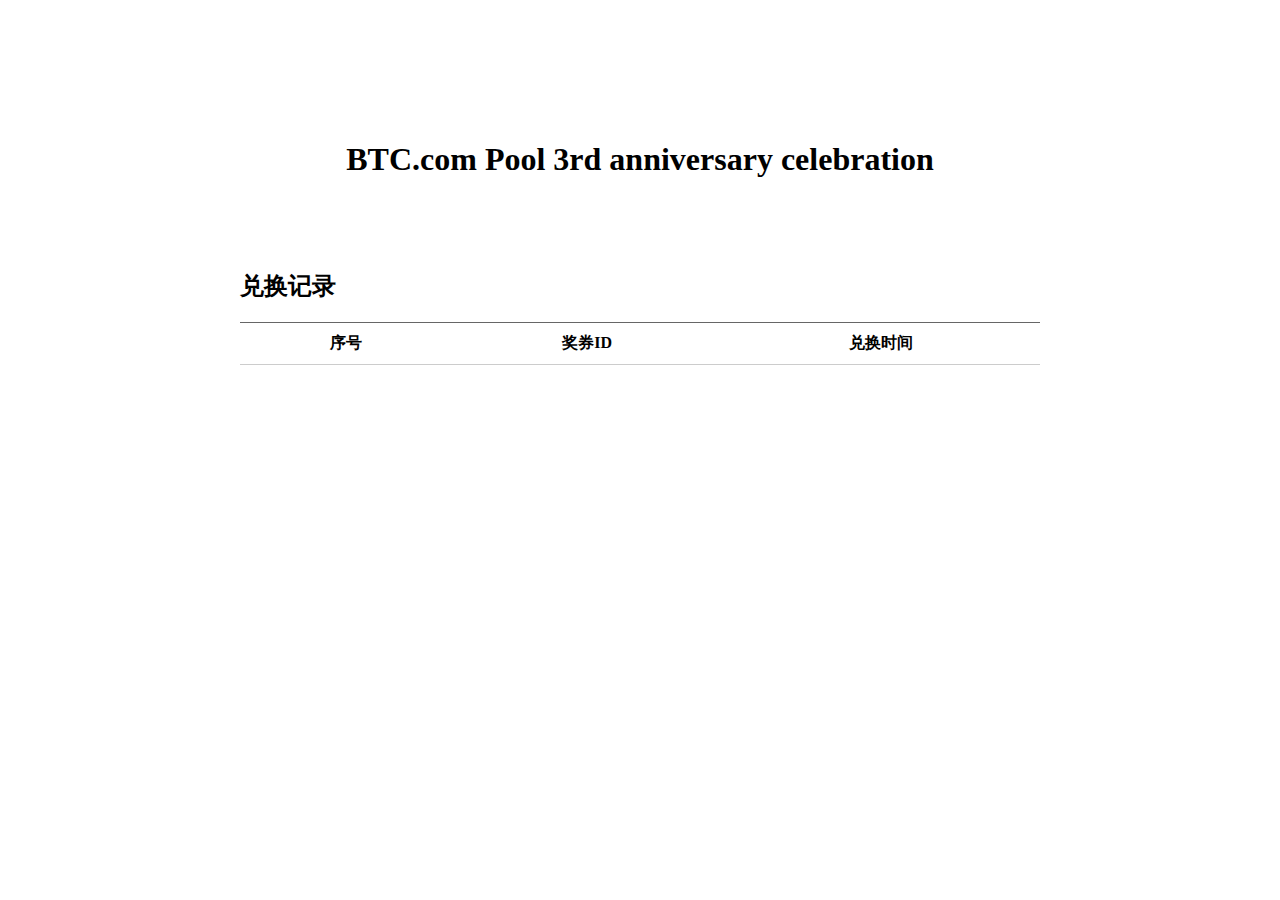
==== lottery-list.html @ d139490c "finish draw lottery" ====
<!DOCTYPE html>
<html lang="en">
  <head>
    <meta charset="UTF-8" />
    <meta name="viewport" content="width=device-width, initial-scale=1.0" />
    <meta http-equiv="X-UA-Compatible" content="ie=edge" />
    <title>BTC.com Pool 3rd anniversary celebration</title>
    <link rel="stylesheet" href="./styles/index.css" />
    <script src="./data/lotteryList.js"></script>
  </head>
  <body>
    <div class="container">
      <h1>BTC.com Pool 3rd anniversary celebration</h1>

      <div class="table-container">
        <h2>兑换记录</h2>
        <table>
          <thead>
            <th>序号</th>
            <th>奖券ID</th>
            <th>兑换时间</th>
          </thead>
          <tbody id="tbodyLottery"></tbody>
        </table>
      </div>
    </div>
    <script>
      window.onload = function() {
        var luckyList = [];
        var lotteryList = allLotteryList.list;

        var tableTrDoms = lotteryList.map(
          (item, index) =>
            "<tr><td>" +
            (index + 1) +
            "</td><td>" +
            item.id +
            "</td><td>" +
            item.lottery_num +
            "</td></tr>"
        );

        document.querySelector("#tbodyLottery").innerHTML = tableTrDoms.join(
          ""
        );
      };
    </script>
  </body>
</html>
---- styles/index.css ----
a {
  font-size: 14px;
  font-weight: 400;
  color: #1890ff;
  outline: 0;
  padding: 4px 16px;
}

table {
  border-collapse: collapse;
  width: 100%;
}
table tr:hover {
  background: #f3f3f3;
}
table th,
table td {
  padding: 10px 16px;
  text-align: center;
  border-bottom: 1px solid #ccc;
}
table th {
  border-top: 1px solid #666;
}
table td {
  color: #333;
}

.mt-sm {
  margin-top: 24px;
}

.mt {
  margin-top: 32px;
}
.ml {
  margin-left: 16px;
}

.container {
  display: flex;
  flex-direction: column;
  align-items: center;
  margin-top: 120px;
}

.input {
  border: 1px solid #ccc;
  border-radius: 4px;
  padding: 10px 24px;
  letter-spacing: 1px;
  width: 300px;
  font-size: 16px;
  font-weight: 500;
  outline: none;
}

.button {
  padding: 8px 10px;
  border: 1px solid #ccc;
  border-radius: 4px;
  font-size: 16px;
  min-width: 110px;
  outline: none;
  cursor: pointer;
  display: inline-block;
  text-align: center;
  -webkit-box-shadow: 0 2px 0 rgba(0, 0, 0, 0.015);
  box-shadow: 0 2px 0 rgba(0, 0, 0, 0.015);
  background-color: #fff;
  border-color: #ccc;
}

.button:hover {
  color: #333;
}

.table-container {
  width: 800px;
  margin-top: 50px;
}
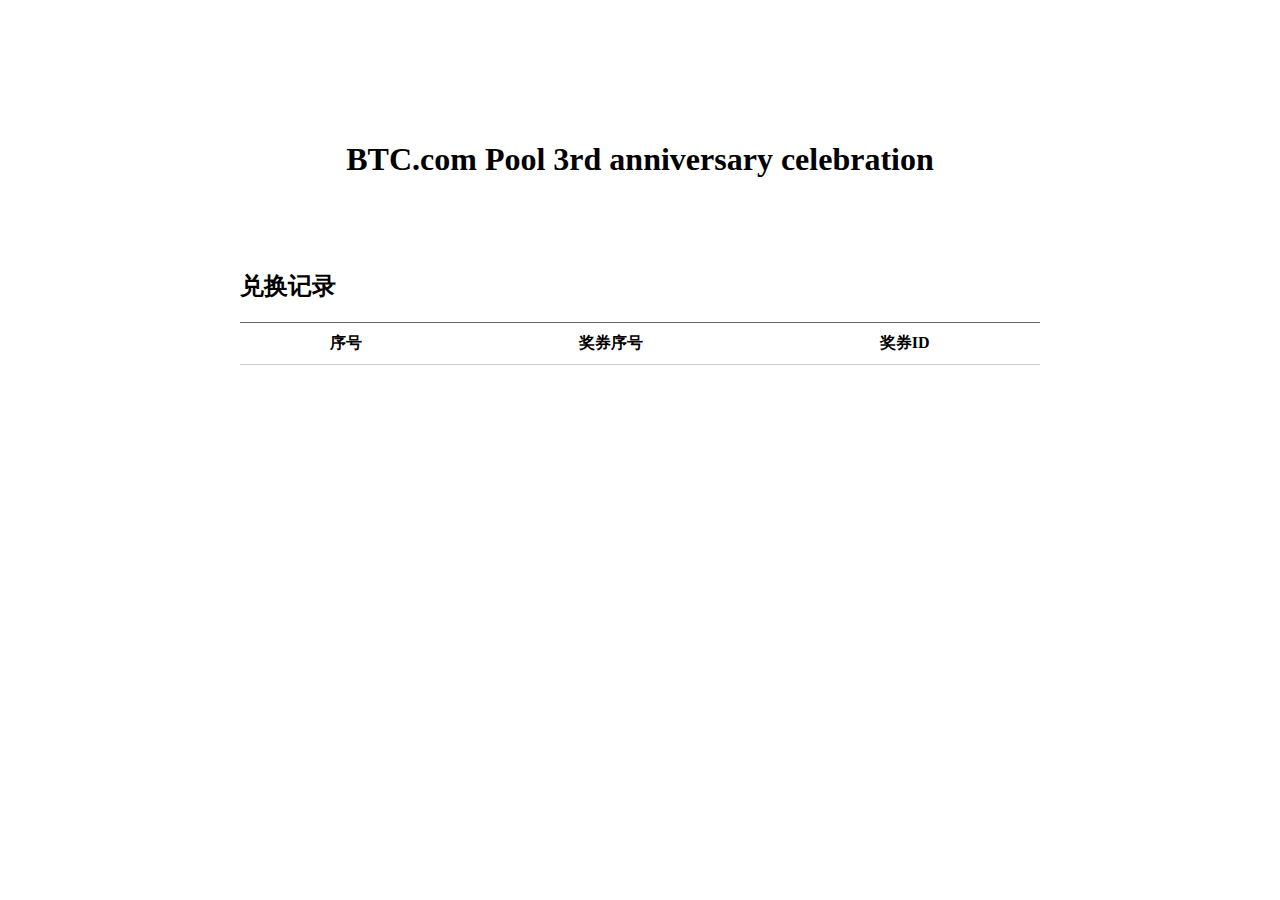
==== commit 4b1b8e27: "typo" ====
--- a/lottery-list.html
+++ b/lottery-list.html
@@ -17,8 +17,8 @@
         <table>
           <thead>
             <th>序号</th>
+            <th>奖券序号</th>
             <th>奖券ID</th>
-            <th>兑换时间</th>
           </thead>
           <tbody id="tbodyLottery"></tbody>
         </table>
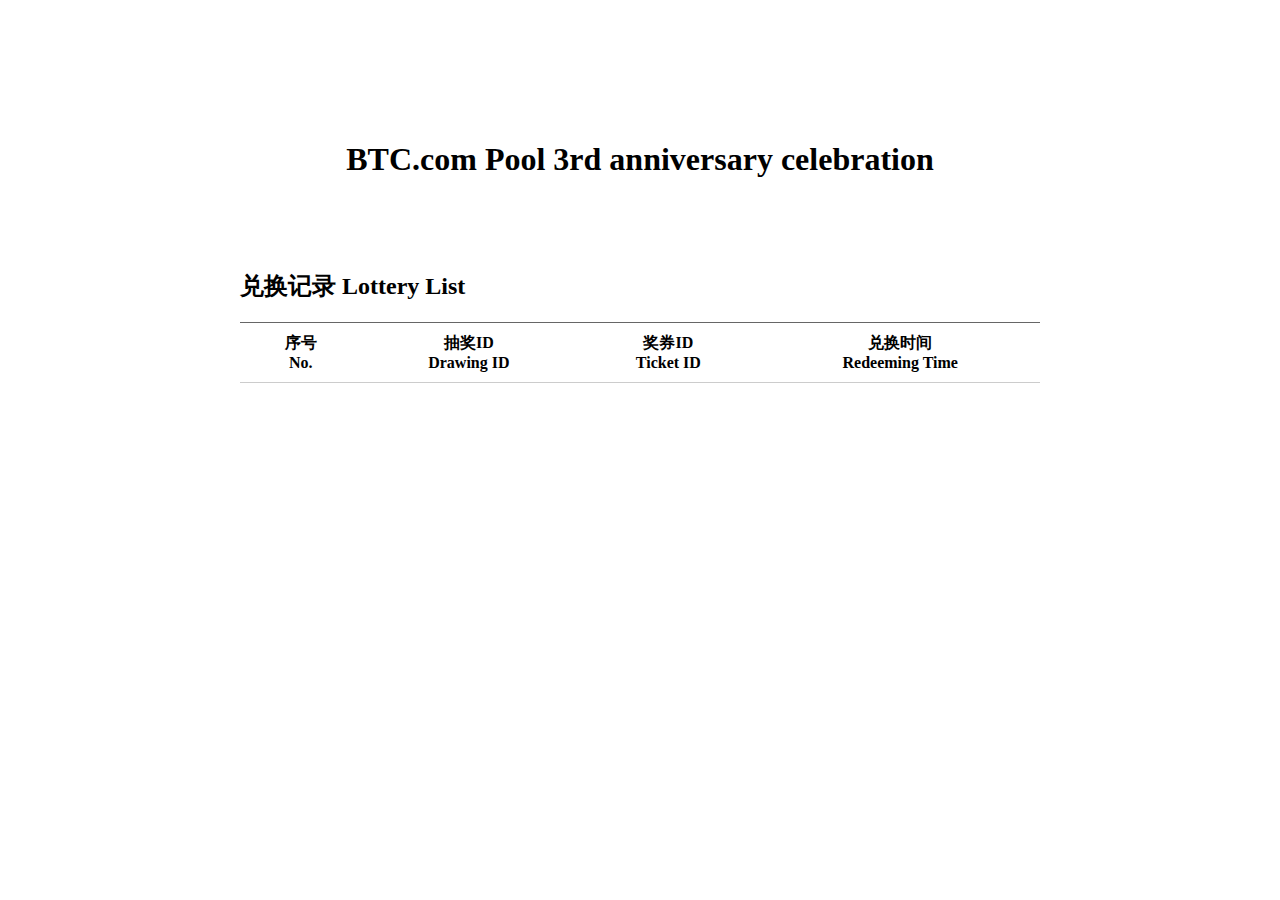
==== commit c0b91bc6: "add en" ====
--- a/lottery-list.html
+++ b/lottery-list.html
@@ -13,12 +13,13 @@
       <h1>BTC.com Pool 3rd anniversary celebration</h1>
 
       <div class="table-container">
-        <h2>兑换记录</h2>
+        <h2>兑换记录 Lottery List</h2>
         <table>
           <thead>
-            <th>序号</th>
-            <th>奖券序号</th>
-            <th>奖券ID</th>
+            <th>序号<br />No.</th>
+            <th>抽奖ID<br />Drawing ID</th>
+            <th>奖券ID<br />Ticket ID</th>
+            <th>兑换时间<br />Redeeming Time</th>
           </thead>
           <tbody id="tbodyLottery"></tbody>
         </table>
@@ -37,6 +38,8 @@
             item.id +
             "</td><td>" +
             item.lottery_num +
+            "</td><td>" +
+            item.date +
             "</td></tr>"
         );
 
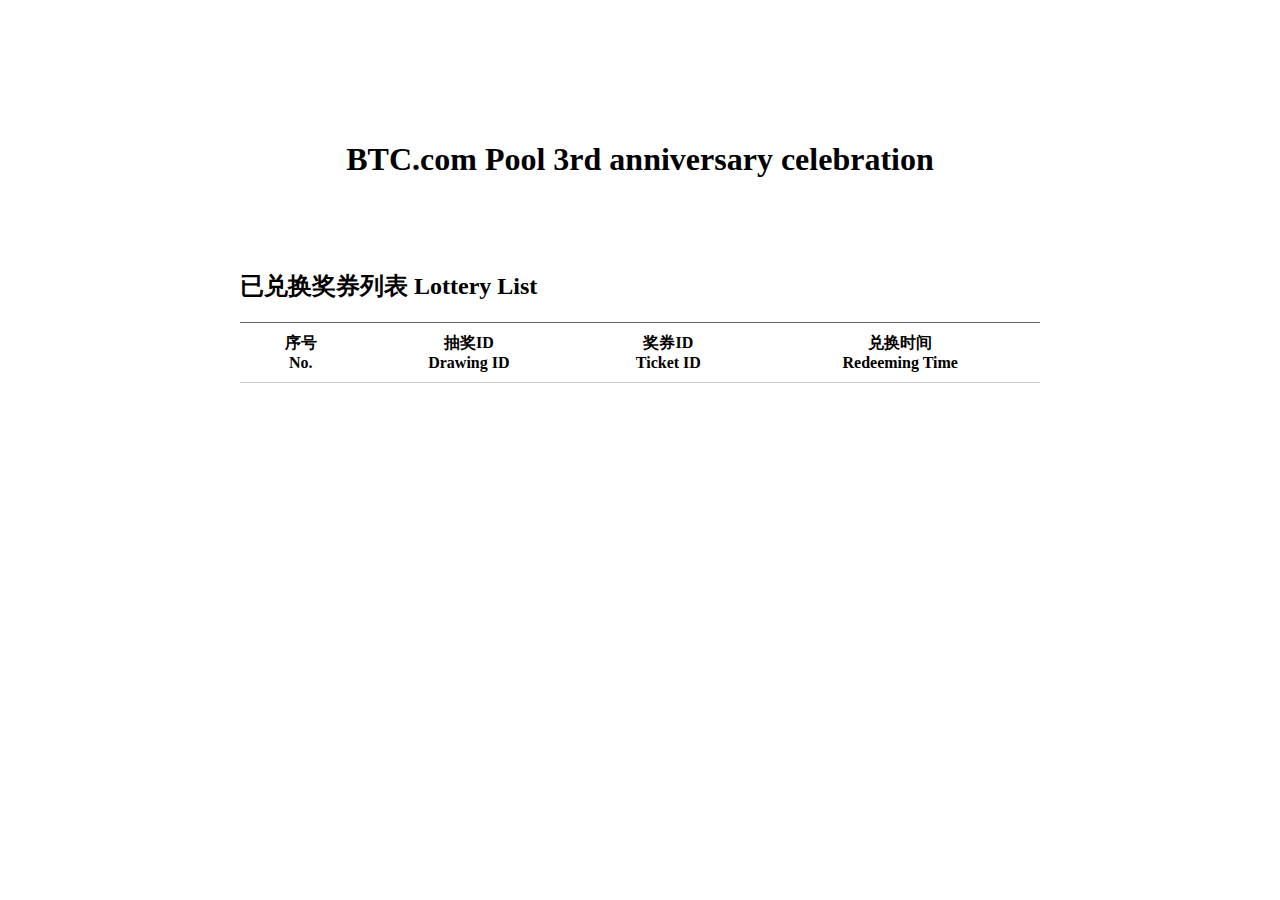
==== commit 8f070b3d: "change title" ====
--- a/lottery-list.html
+++ b/lottery-list.html
@@ -13,7 +13,7 @@
       <h1>BTC.com Pool 3rd anniversary celebration</h1>
 
       <div class="table-container">
-        <h2>兑换记录 Lottery List</h2>
+        <h2>已兑换奖券列表 Lottery List</h2>
         <table>
           <thead>
             <th>序号<br />No.</th>
--- a/styles/index.css
+++ b/styles/index.css
@@ -78,4 +78,5 @@
 .table-container {
   width: 800px;
   margin-top: 50px;
+  margin-bottom: 120px;
 }
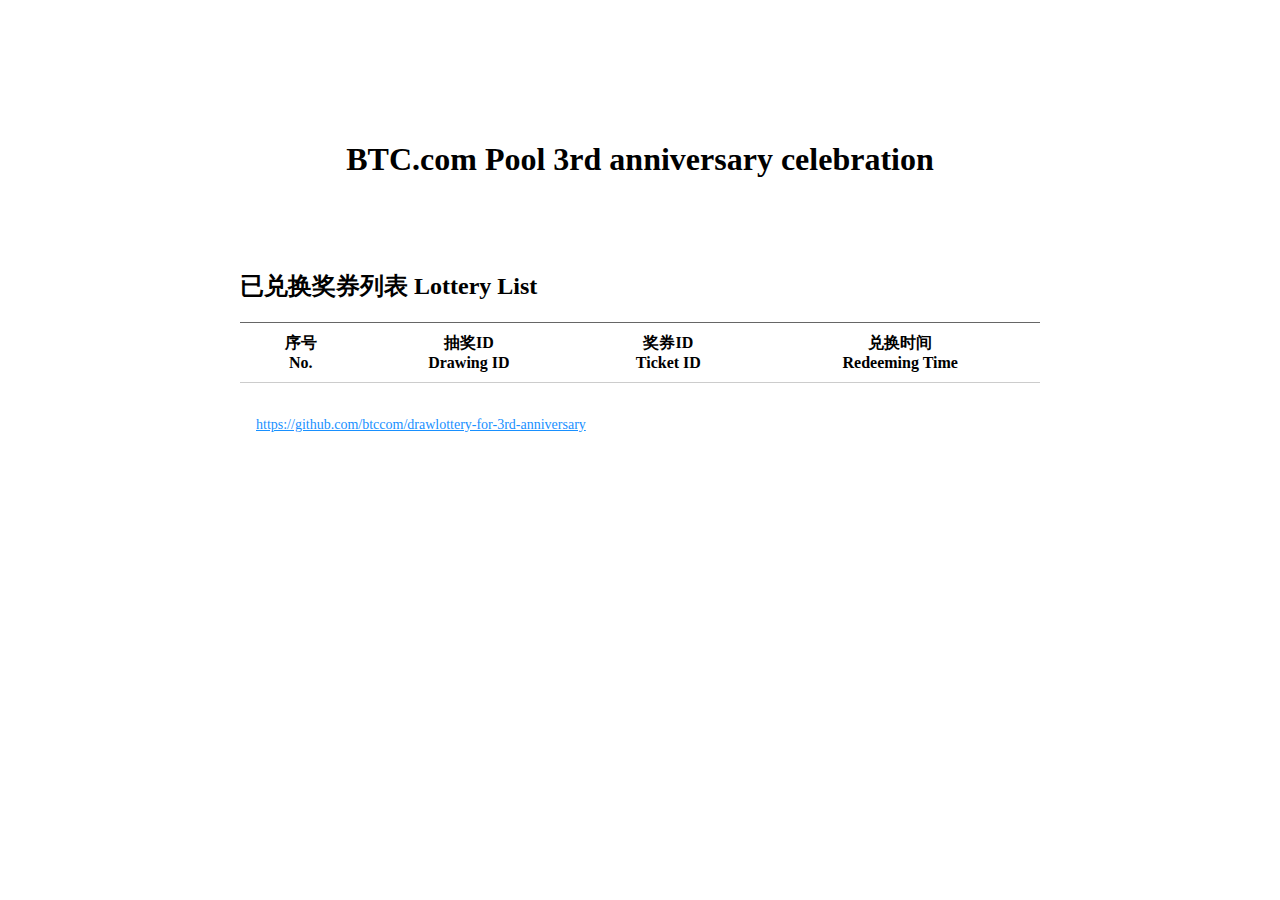
==== commit 890bc8b0: "add github link" ====
--- a/lottery-list.html
+++ b/lottery-list.html
@@ -23,6 +23,13 @@
           </thead>
           <tbody id="tbodyLottery"></tbody>
         </table>
+        <div class="mt">
+          <a
+            href="https://github.com/btccom/drawlottery-for-3rd-anniversary"
+            target="_blank"
+            >https://github.com/btccom/drawlottery-for-3rd-anniversary</a
+          >
+        </div>
       </div>
     </div>
     <script>
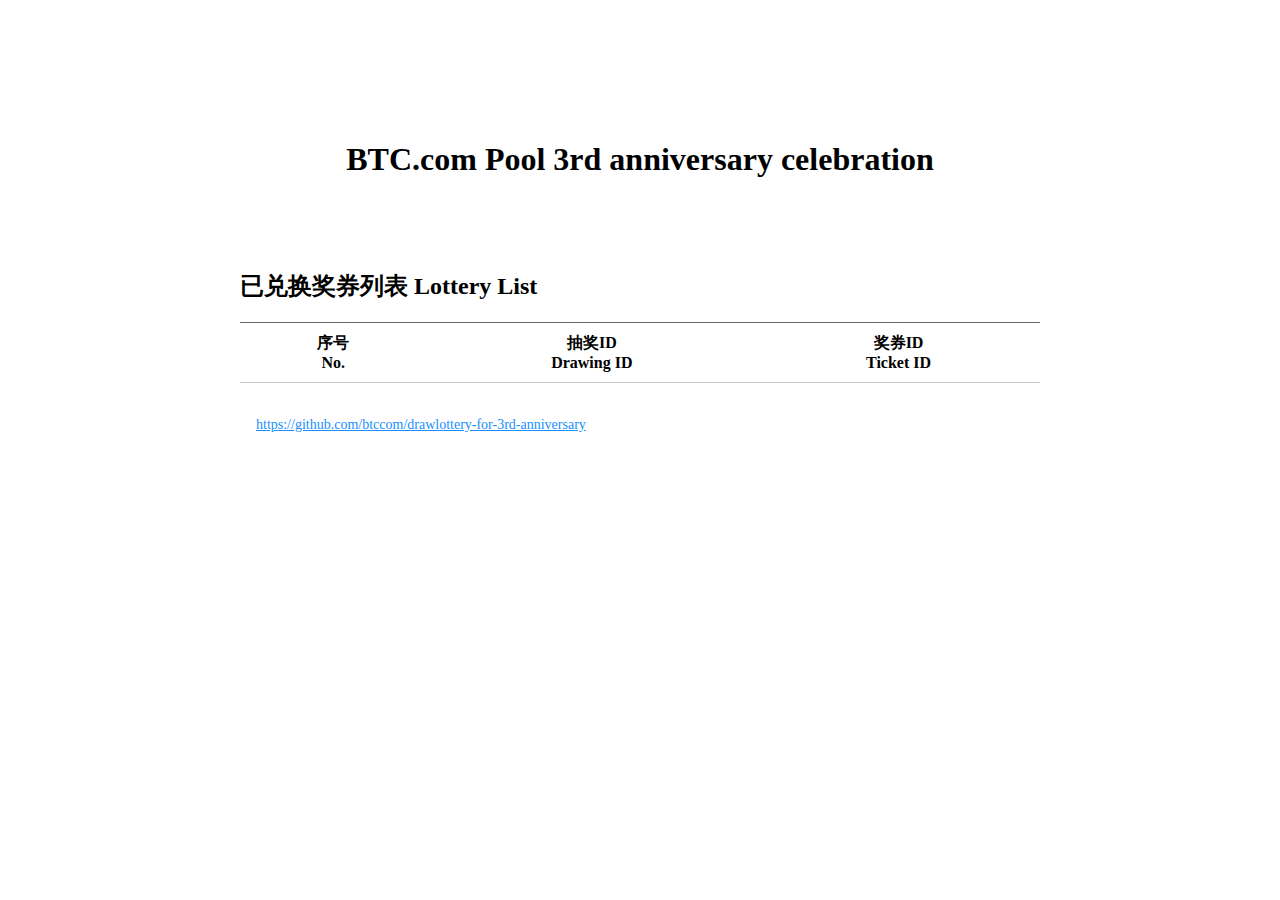
==== commit 82b2af9e: "optimize text" ====
--- a/lottery-list.html
+++ b/lottery-list.html
@@ -19,7 +19,6 @@
             <th>序号<br />No.</th>
             <th>抽奖ID<br />Drawing ID</th>
             <th>奖券ID<br />Ticket ID</th>
-            <th>兑换时间<br />Redeeming Time</th>
           </thead>
           <tbody id="tbodyLottery"></tbody>
         </table>
@@ -45,8 +44,6 @@
             item.id +
             "</td><td>" +
             item.lottery_num +
-            "</td><td>" +
-            item.date +
             "</td></tr>"
         );
 
